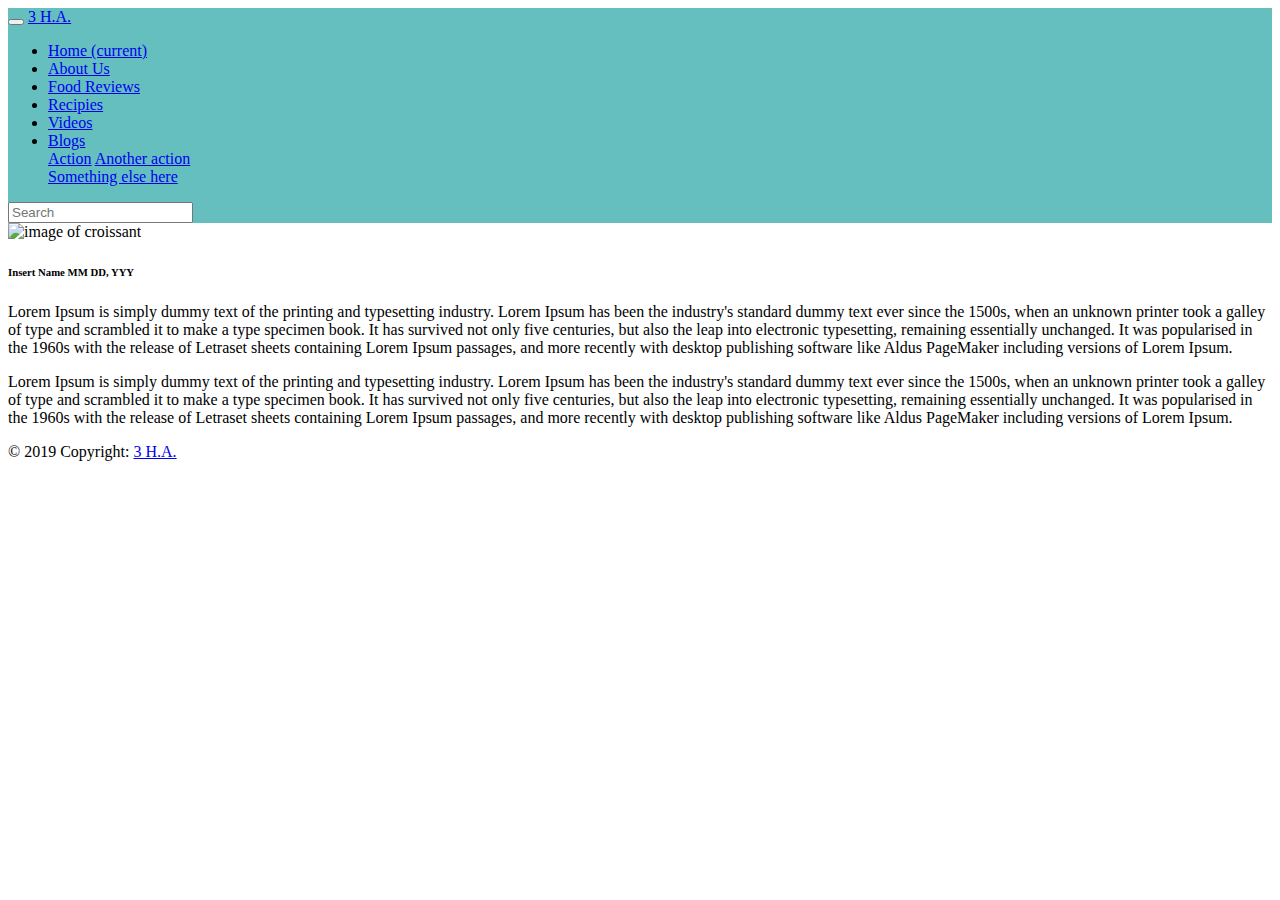
==== blogtemplate.html @ 28e7acc2 "Adding Blog Template Code to GitHub" ====
<!DOCTYPE html>
<html lang="en" dir="ltr">
<!-- Create the navigation bar based off of GitHub-->
<head>
  <meta charset="utf-8">
  <title>Blog Post Title Here</title>
  <link rel="stylesheet" href="blogtemplatestyles.css">
  <link rel="stylesheet" href="https://stackpath.bootstrapcdn.com/bootstrap/4.2.1/css/bootstrap.min.css" integrity="sha384-GJzZqFGwb1QTTN6wy59ffF1BuGJpLSa9DkKMp0DgiMDm4iYMj70gZWKYbI706tWS" crossorigin="anonymous">
   <link rel="stylesheet" href="https://use.fontawesome.com/releases/v5.6.3/css/all.css" integrity="sha384-UHRtZLI+pbxtHCWp1t77Bi1L4ZtiqrqD80Kn4Z8NTSRyMA2Fd33n5dQ8lWUE00s/" crossorigin="anonymous">
</head>
<!--Bootstrap JS -->
    <script src="https://code.jquery.com/jquery-3.3.1.slim.min.js" integrity="sha384-q8i/X+965DzO0rT7abK41JStQIAqVgRVzpbzo5smXKp4YfRvH+8abtTE1Pi6jizo" crossorigin="anonymous"></script>
    <script src="https://cdnjs.cloudflare.com/ajax/libs/popper.js/1.14.6/umd/popper.min.js" integrity="sha384-wHAiFfRlMFy6i5SRaxvfOCifBUQy1xHdJ/yoi7FRNXMRBu5WHdZYu1hA6ZOblgut" crossorigin="anonymous"></script>
    <script src="https://stackpath.bootstrapcdn.com/bootstrap/4.2.1/js/bootstrap.min.js" integrity="sha384-B0UglyR+jN6CkvvICOB2joaf5I4l3gm9GU6Hc1og6Ls7i6U/mkkaduKaBhlAXv9k" crossorigin="anonymous"></script>
    <script async src="https://static.addtoany.com/menu/page.js"></script>
<body>
  <!-- Navigation Bar-->
  <nav class="navbar navbar-expand-lg navbar-dark" style="background-color: #66bfbf">
          <button class="navbar-toggler" type="button" data-toggle="collapse" data-target="#navbarSupportedContent" aria-controls="navbarSupportedContent" aria-expanded="false" aria-label="Toggle navigation">
            <span class="navbar-toggler-icon"></span>
          </button>
        <a class="navbar-brand" href="#">3 H.A.</a>
        <div class="collapse navbar-collapse" id="navbarSupportedContent">
          <ul class="navbar-nav mr-auto">
            <li class="nav-item active">
              <a class="nav-link" href="#">Home <span class="sr-only">(current)</span></a>
            </li>
            <li class="nav-item">
              <a class="nav-link" href="#">About Us</a>
            </li>
            <li class="nav-item">
              <a class="nav-link" href="#">Food Reviews</a>
            </li>
            <li class="nav-item">
              <a class="nav-link" href="#">Recipies</a>
            </li>
            <li class="nav-item">
              <a class="nav-link" href="#">Videos</a>
            </li>
            <li class="nav-item dropdown">
              <a class="nav-link dropdown-toggle" href="#" id="navbarDropdown" role="button" data-toggle="dropdown" aria-haspopup="true" aria-expanded="false">
                Blogs
              </a>
              <div class="dropdown-menu" aria-labelledby="navbarDropdown">
                <a class="dropdown-item" href="#">Action</a>
                <a class="dropdown-item" href="#">Another action</a>
                <div class="dropdown-divider"></div>
                <a class="dropdown-item" href="#">Something else here</a>
              </div>
            </li>
          </ul>
        </div>
        <form class="form-inline my-2 my-lg-0">
          <input class="form-control mr-sm-2" type="search" placeholder="Search" aria-label="Search">
        </form>
      </nav>

<!--Blog Content-->

        <div class="content">

          <!--Image-->
          <div class="container">
           <img src="f.jpg" alt="image of croissant">
           </div>

           <!--Author and Date of Content-->
           <p class="author">
           <i class="fa fa-user fa-2x"></i> <h6>Insert Name  MM DD, YYY </h6>
           </p>

           <!--Post-->
          <p>Lorem Ipsum is simply dummy text of the printing and typesetting industry. Lorem Ipsum
            has been the industry's standard dummy text ever since the 1500s, when an unknown printer
            took a galley of type and scrambled it to make a type specimen book. It has survived not
            only five centuries, but also the leap into electronic typesetting, remaining essentially
            unchanged. It was popularised in the 1960s with the release of Letraset sheets containing
            Lorem Ipsum passages, and more recently with desktop publishing software like Aldus PageMaker
            including versions of Lorem Ipsum.
          </p>
          <p>
            Lorem Ipsum is simply dummy text of the printing and typesetting industry. Lorem Ipsum
            has been the industry's standard dummy text ever since the 1500s, when an unknown printer
            took a galley of type and scrambled it to make a type specimen book. It has survived not
            only five centuries, but also the leap into electronic typesetting, remaining essentially
            unchanged. It was popularised in the 1960s with the release of Letraset sheets containing
            Lorem Ipsum passages, and more recently with desktop publishing software like Aldus PageMaker
            including versions of Lorem Ipsum.
          </p>

          <!--Social Media Buttons-->
          <div class="social">
            <div class="a2a_kit a2a_kit_size_32 a2a_default_style">
            <a class="a2a_dd" href="https://www.addtoany.com/share"></a>
            <a class="a2a_button_facebook"></a>
            <a class="a2a_button_sms"></a>
            <a class="a2a_button_email"></a>
          </div>
          </div>

          </div>


<!--Footer-->
    <footer class="page-footer font-small blue text-center">
      <!-- Footer Elements -->
    <div class="footer-container">

      <!-- Grid row-->
      <div class="row">

        <!-- Grid column -->
        <div class="col-md-12 py-5">
          <div class="mb-5 flex-center">

            <!-- Facebook -->
            <a class="fb-ic">
              <i class="fab fa-facebook-f fa-lg white-text mr-md-5 mr-3 fa-2x"> </i>
            </a>
            <!--Instagram-->
            <a class="ins-ic">
              <i class="fab fa-instagram fa-lg white-text mr-md-5 mr-3 fa-2x"> </i>
            </a>
            <!--Youtube-->
            <a class="you-ic">
              <i class="fab fa-youtube fa-lg white-text fa-2x"> </i>
            </a>
          </div>
        </div>
        <!-- Grid column -->

      </div>
      <!-- Grid row-->

    </div>
    <!-- Footer Elements -->

      <!-- Copyright -->
      <div class="footer-copyright py-3">© 2019 Copyright:
        <a href="#"> 3 H.A.</a>
      </div>
      <!-- Copyright -->

  </footer>
<!-- Footer -->


</body>

</html>
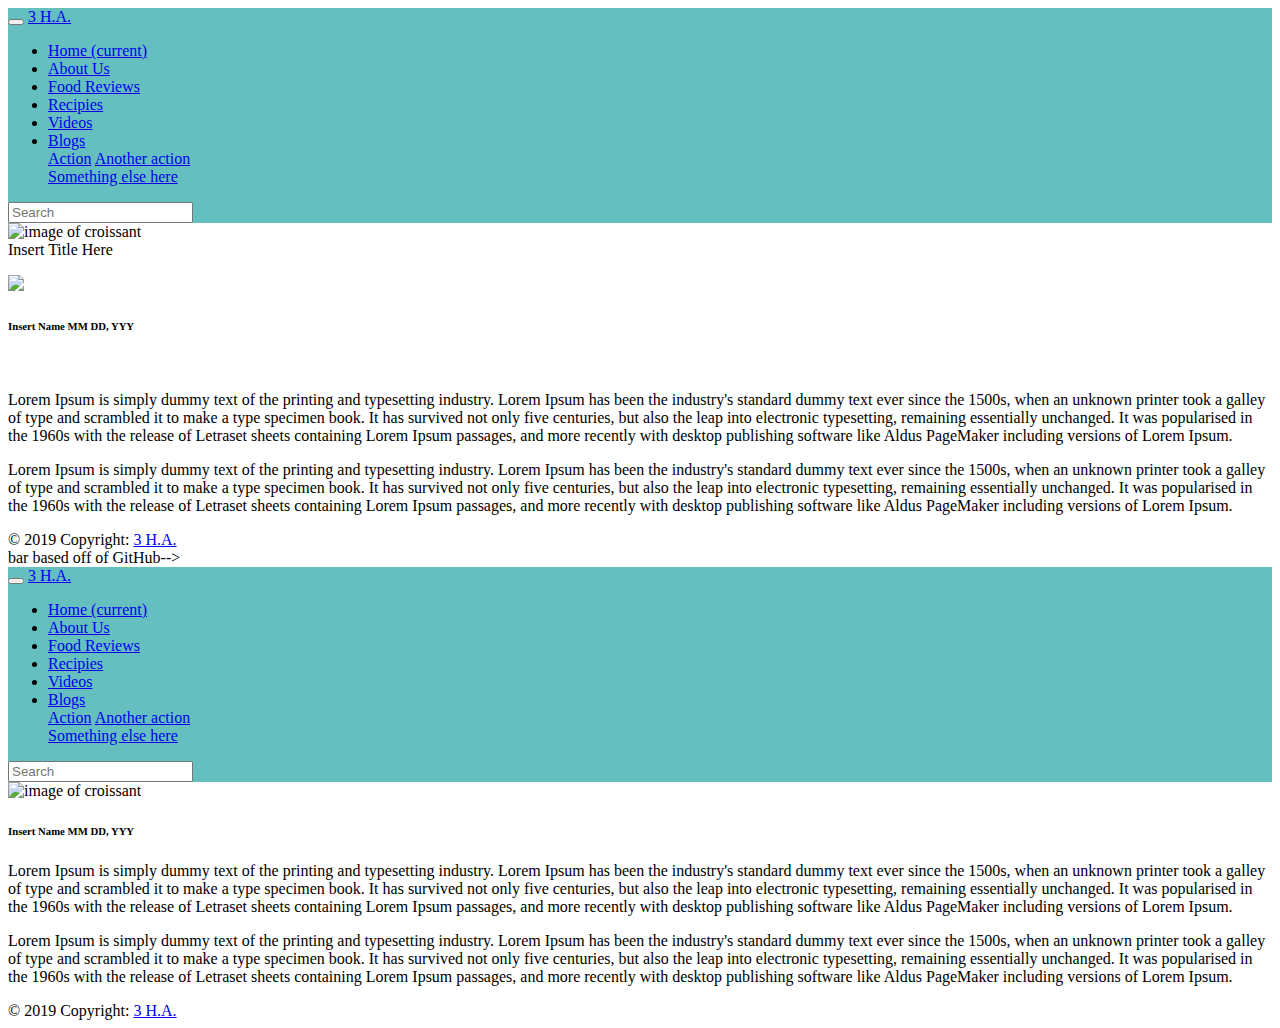
==== commit b3eb81c0: "Update to include Title and Icon" ====
--- a/blogtemplate.html
+++ b/blogtemplate.html
@@ -1,6 +1,160 @@
 <!DOCTYPE html>
 <html lang="en" dir="ltr">
+<!-- Create the <!DOCTYPE html>
+<html lang="en" dir="ltr">
 <!-- Create the navigation bar based off of GitHub-->
+
+<head>
+  <meta charset="utf-8">
+  <title>Blog Post Title Here</title>
+  <link rel="stylesheet" href="blogtemplatestyles.css">
+  <link rel="stylesheet" href="https://stackpath.bootstrapcdn.com/bootstrap/4.2.1/css/bootstrap.min.css" integrity="sha384-GJzZqFGwb1QTTN6wy59ffF1BuGJpLSa9DkKMp0DgiMDm4iYMj70gZWKYbI706tWS" crossorigin="anonymous">
+  <link rel="stylesheet" href="https://use.fontawesome.com/releases/v5.6.3/css/all.css" integrity="sha384-UHRtZLI+pbxtHCWp1t77Bi1L4ZtiqrqD80Kn4Z8NTSRyMA2Fd33n5dQ8lWUE00s/" crossorigin="anonymous">
+</head>
+<!--Bootstrap JS -->
+<script src="https://code.jquery.com/jquery-3.3.1.slim.min.js" integrity="sha384-q8i/X+965DzO0rT7abK41JStQIAqVgRVzpbzo5smXKp4YfRvH+8abtTE1Pi6jizo" crossorigin="anonymous"></script>
+<script src="https://cdnjs.cloudflare.com/ajax/libs/popper.js/1.14.6/umd/popper.min.js" integrity="sha384-wHAiFfRlMFy6i5SRaxvfOCifBUQy1xHdJ/yoi7FRNXMRBu5WHdZYu1hA6ZOblgut" crossorigin="anonymous"></script>
+<script src="https://stackpath.bootstrapcdn.com/bootstrap/4.2.1/js/bootstrap.min.js" integrity="sha384-B0UglyR+jN6CkvvICOB2joaf5I4l3gm9GU6Hc1og6Ls7i6U/mkkaduKaBhlAXv9k" crossorigin="anonymous"></script>
+<script async src="https://static.addtoany.com/menu/page.js"></script>
+
+<body>
+  <!-- Navigation Bar-->
+  <nav class="navbar navbar-expand-lg navbar-dark" style="background-color: #66bfbf">
+    <button class="navbar-toggler" type="button" data-toggle="collapse" data-target="#navbarSupportedContent" aria-controls="navbarSupportedContent" aria-expanded="false" aria-label="Toggle navigation">
+      <span class="navbar-toggler-icon"></span>
+    </button>
+    <a class="navbar-brand" href="#">3 H.A.</a>
+    <div class="collapse navbar-collapse" id="navbarSupportedContent">
+      <ul class="navbar-nav mr-auto">
+        <li class="nav-item active">
+          <a class="nav-link" href="#">Home <span class="sr-only">(current)</span></a>
+        </li>
+        <li class="nav-item">
+          <a class="nav-link" href="#">About Us</a>
+        </li>
+        <li class="nav-item">
+          <a class="nav-link" href="#">Food Reviews</a>
+        </li>
+        <li class="nav-item">
+          <a class="nav-link" href="#">Recipies</a>
+        </li>
+        <li class="nav-item">
+          <a class="nav-link" href="#">Videos</a>
+        </li>
+        <li class="nav-item dropdown">
+          <a class="nav-link dropdown-toggle" href="#" id="navbarDropdown" role="button" data-toggle="dropdown" aria-haspopup="true" aria-expanded="false">
+            Blogs
+          </a>
+          <div class="dropdown-menu" aria-labelledby="navbarDropdown">
+            <a class="dropdown-item" href="#">Action</a>
+            <a class="dropdown-item" href="#">Another action</a>
+            <div class="dropdown-divider"></div>
+            <a class="dropdown-item" href="#">Something else here</a>
+          </div>
+        </li>
+      </ul>
+    </div>
+    <form class="form-inline my-2 my-lg-0">
+      <input class="form-control mr-sm-2" type="search" placeholder="Search" aria-label="Search">
+    </form>
+  </nav>
+
+  <!--Blog Content-->
+
+  <div class="content">
+
+    <!--Image-->
+    <div class="header">
+      <img src="f.jpg" alt="image of croissant">
+      <div class="title"> Insert Title Here</div>
+    </div>
+
+    <!--Author and Date of Content-->
+    <p class="author">
+      <img src="sess.png" class="icon">
+      <h6>Insert Name MM DD, YYY </h6>
+    </p><br>
+
+    <!--Post-->
+    <p>Lorem Ipsum is simply dummy text of the printing and typesetting industry. Lorem Ipsum
+      has been the industry's standard dummy text ever since the 1500s, when an unknown printer
+      took a galley of type and scrambled it to make a type specimen book. It has survived not
+      only five centuries, but also the leap into electronic typesetting, remaining essentially
+      unchanged. It was popularised in the 1960s with the release of Letraset sheets containing
+      Lorem Ipsum passages, and more recently with desktop publishing software like Aldus PageMaker
+      including versions of Lorem Ipsum.
+    </p>
+    <p>
+      Lorem Ipsum is simply dummy text of the printing and typesetting industry. Lorem Ipsum
+      has been the industry's standard dummy text ever since the 1500s, when an unknown printer
+      took a galley of type and scrambled it to make a type specimen book. It has survived not
+      only five centuries, but also the leap into electronic typesetting, remaining essentially
+      unchanged. It was popularised in the 1960s with the release of Letraset sheets containing
+      Lorem Ipsum passages, and more recently with desktop publishing software like Aldus PageMaker
+      including versions of Lorem Ipsum.
+    </p>
+
+    <!--Social Media Buttons-->
+    <div class="social">
+      <div class="a2a_kit a2a_kit_size_32 a2a_default_style">
+        <a class="a2a_dd" href="https://www.addtoany.com/share"></a>
+        <a class="a2a_button_facebook"></a>
+        <a class="a2a_button_sms"></a>
+        <a class="a2a_button_email"></a>
+      </div>
+    </div>
+
+  </div>
+
+
+  <!--Footer-->
+  <footer class="page-footer font-small blue text-center">
+    <!-- Footer Elements -->
+    <div class="footer-container">
+
+      <!-- Grid row-->
+      <div class="row">
+
+        <!-- Grid column -->
+        <div class="col-md-12 py-5">
+          <div class="mb-5 flex-center">
+
+            <!-- Facebook -->
+            <a class="fb-ic">
+              <i class="fab fa-facebook-f fa-lg white-text mr-md-5 mr-3 fa-2x"> </i>
+            </a>
+            <!--Instagram-->
+            <a class="ins-ic">
+              <i class="fab fa-instagram fa-lg white-text mr-md-5 mr-3 fa-2x"> </i>
+            </a>
+            <!--Youtube-->
+            <a class="you-ic">
+              <i class="fab fa-youtube fa-lg white-text fa-2x"> </i>
+            </a>
+          </div>
+        </div>
+        <!-- Grid column -->
+
+      </div>
+      <!-- Grid row-->
+
+    </div>
+    <!-- Footer Elements -->
+
+    <!-- Copyright -->
+    <div class="footer-copyright py-3">© 2019 Copyright:
+      <a href="#"> 3 H.A.</a>
+    </div>
+    <!-- Copyright -->
+
+  </footer>
+  <!-- Footer -->
+
+
+</body>
+
+</html>
+ bar based off of GitHub-->
 <head>
   <meta charset="utf-8">
   <title>Blog Post Title Here</title>
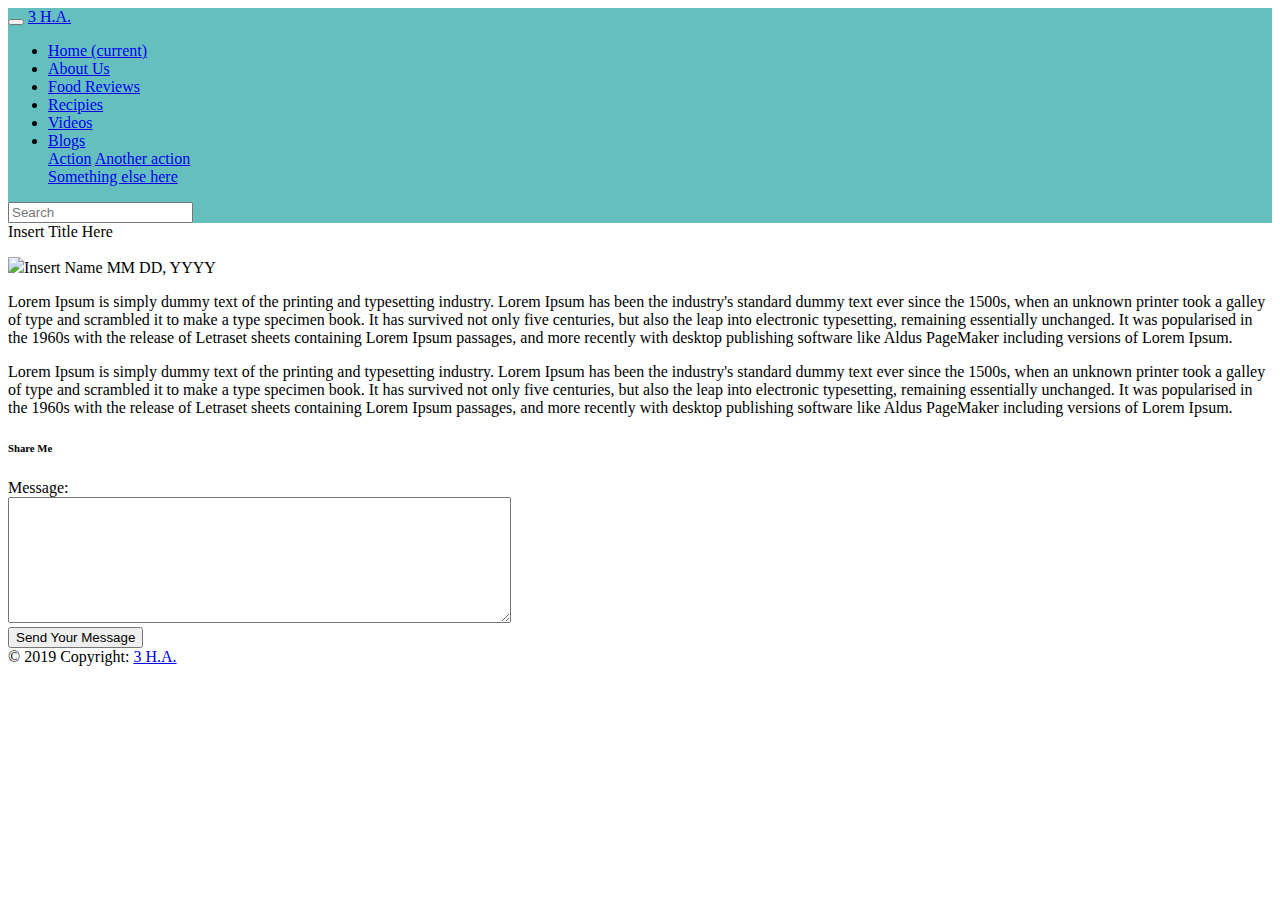
==== commit 1a263577: "Update blogtemplate.html" ====
--- a/blogtemplate.html
+++ b/blogtemplate.html
@@ -1,6 +1,4 @@
 <!DOCTYPE html>
-<html lang="en" dir="ltr">
-<!-- Create the <!DOCTYPE html>
 <html lang="en" dir="ltr">
 <!-- Create the navigation bar based off of GitHub-->
 
@@ -60,22 +58,15 @@
   </nav>
 
   <!--Blog Content-->
-
-  <div class="content">
-
-    <!--Image-->
-    <div class="header">
-      <img src="f.jpg" alt="image of croissant">
-      <div class="title"> Insert Title Here</div>
+  <div class="overlay">
+    <div class="header"></div> 
+    <div class="title"> Insert Title Here</div>
     </div>
-
-    <!--Author and Date of Content-->
-    <p class="author">
-      <img src="sess.png" class="icon">
-      <h6>Insert Name MM DD, YYY </h6>
-    </p><br>
-
+    <div class="author">
+    <p><img src="sess.png" class="icon">Insert Name MM DD, YYYY</p>
+  </div>
     <!--Post-->
+    <div class="content">
     <p>Lorem Ipsum is simply dummy text of the printing and typesetting industry. Lorem Ipsum
       has been the industry's standard dummy text ever since the 1500s, when an unknown printer
       took a galley of type and scrambled it to make a type specimen book. It has survived not
@@ -95,17 +86,30 @@
     </p>
 
     <!--Social Media Buttons-->
-    <div class="social">
-      <div class="a2a_kit a2a_kit_size_32 a2a_default_style">
-        <a class="a2a_dd" href="https://www.addtoany.com/share"></a>
-        <a class="a2a_button_facebook"></a>
-        <a class="a2a_button_sms"></a>
-        <a class="a2a_button_email"></a>
-      </div>
+    <p>
+<div class="social">
+    <h6><strong>Share Me</strong></h6>
+<div class="a2a_kit a2a_kit_size_32 a2a_default_style" data-a2a-url="www.3sanha.com" data-a2a-title="San Ha">
+<a class="a2a_dd" href="https://www.addtoany.com/share"></a>
+<a class="a2a_button_facebook"></a>
+<a class="a2a_button_twitter"></a>
+<a class="a2a_button_google_plus"></a>
+</div>
+<script async src="https://static.addtoany.com/menu/page.js"></script>
+    </p>
     </div>
-
+    <!--Feedback with Submission-->
+<form class="" action="mailto:3hangaryasians@gmail.com" method="post">
+  <div class="social">
+    <label for="msg">Message:</label><br>
+    <textarea name="user_message" rows="8" cols="60"></textarea>
+  <br>
+  <div class="button">
+  <button type="submit">Send Your Message</button>
   </div>
-
+</form>
+  </div>
+</div>
 
   <!--Footer-->
   <footer class="page-footer font-small blue text-center">
@@ -154,151 +158,3 @@
 </body>
 
 </html>
- bar based off of GitHub-->
-<head>
-  <meta charset="utf-8">
-  <title>Blog Post Title Here</title>
-  <link rel="stylesheet" href="blogtemplatestyles.css">
-  <link rel="stylesheet" href="https://stackpath.bootstrapcdn.com/bootstrap/4.2.1/css/bootstrap.min.css" integrity="sha384-GJzZqFGwb1QTTN6wy59ffF1BuGJpLSa9DkKMp0DgiMDm4iYMj70gZWKYbI706tWS" crossorigin="anonymous">
-   <link rel="stylesheet" href="https://use.fontawesome.com/releases/v5.6.3/css/all.css" integrity="sha384-UHRtZLI+pbxtHCWp1t77Bi1L4ZtiqrqD80Kn4Z8NTSRyMA2Fd33n5dQ8lWUE00s/" crossorigin="anonymous">
-</head>
-<!--Bootstrap JS -->
-    <script src="https://code.jquery.com/jquery-3.3.1.slim.min.js" integrity="sha384-q8i/X+965DzO0rT7abK41JStQIAqVgRVzpbzo5smXKp4YfRvH+8abtTE1Pi6jizo" crossorigin="anonymous"></script>
-    <script src="https://cdnjs.cloudflare.com/ajax/libs/popper.js/1.14.6/umd/popper.min.js" integrity="sha384-wHAiFfRlMFy6i5SRaxvfOCifBUQy1xHdJ/yoi7FRNXMRBu5WHdZYu1hA6ZOblgut" crossorigin="anonymous"></script>
-    <script src="https://stackpath.bootstrapcdn.com/bootstrap/4.2.1/js/bootstrap.min.js" integrity="sha384-B0UglyR+jN6CkvvICOB2joaf5I4l3gm9GU6Hc1og6Ls7i6U/mkkaduKaBhlAXv9k" crossorigin="anonymous"></script>
-    <script async src="https://static.addtoany.com/menu/page.js"></script>
-<body>
-  <!-- Navigation Bar-->
-  <nav class="navbar navbar-expand-lg navbar-dark" style="background-color: #66bfbf">
-          <button class="navbar-toggler" type="button" data-toggle="collapse" data-target="#navbarSupportedContent" aria-controls="navbarSupportedContent" aria-expanded="false" aria-label="Toggle navigation">
-            <span class="navbar-toggler-icon"></span>
-          </button>
-        <a class="navbar-brand" href="#">3 H.A.</a>
-        <div class="collapse navbar-collapse" id="navbarSupportedContent">
-          <ul class="navbar-nav mr-auto">
-            <li class="nav-item active">
-              <a class="nav-link" href="#">Home <span class="sr-only">(current)</span></a>
-            </li>
-            <li class="nav-item">
-              <a class="nav-link" href="#">About Us</a>
-            </li>
-            <li class="nav-item">
-              <a class="nav-link" href="#">Food Reviews</a>
-            </li>
-            <li class="nav-item">
-              <a class="nav-link" href="#">Recipies</a>
-            </li>
-            <li class="nav-item">
-              <a class="nav-link" href="#">Videos</a>
-            </li>
-            <li class="nav-item dropdown">
-              <a class="nav-link dropdown-toggle" href="#" id="navbarDropdown" role="button" data-toggle="dropdown" aria-haspopup="true" aria-expanded="false">
-                Blogs
-              </a>
-              <div class="dropdown-menu" aria-labelledby="navbarDropdown">
-                <a class="dropdown-item" href="#">Action</a>
-                <a class="dropdown-item" href="#">Another action</a>
-                <div class="dropdown-divider"></div>
-                <a class="dropdown-item" href="#">Something else here</a>
-              </div>
-            </li>
-          </ul>
-        </div>
-        <form class="form-inline my-2 my-lg-0">
-          <input class="form-control mr-sm-2" type="search" placeholder="Search" aria-label="Search">
-        </form>
-      </nav>
-
-<!--Blog Content-->
-
-        <div class="content">
-
-          <!--Image-->
-          <div class="container">
-           <img src="f.jpg" alt="image of croissant">
-           </div>
-
-           <!--Author and Date of Content-->
-           <p class="author">
-           <i class="fa fa-user fa-2x"></i> <h6>Insert Name  MM DD, YYY </h6>
-           </p>
-
-           <!--Post-->
-          <p>Lorem Ipsum is simply dummy text of the printing and typesetting industry. Lorem Ipsum
-            has been the industry's standard dummy text ever since the 1500s, when an unknown printer
-            took a galley of type and scrambled it to make a type specimen book. It has survived not
-            only five centuries, but also the leap into electronic typesetting, remaining essentially
-            unchanged. It was popularised in the 1960s with the release of Letraset sheets containing
-            Lorem Ipsum passages, and more recently with desktop publishing software like Aldus PageMaker
-            including versions of Lorem Ipsum.
-          </p>
-          <p>
-            Lorem Ipsum is simply dummy text of the printing and typesetting industry. Lorem Ipsum
-            has been the industry's standard dummy text ever since the 1500s, when an unknown printer
-            took a galley of type and scrambled it to make a type specimen book. It has survived not
-            only five centuries, but also the leap into electronic typesetting, remaining essentially
-            unchanged. It was popularised in the 1960s with the release of Letraset sheets containing
-            Lorem Ipsum passages, and more recently with desktop publishing software like Aldus PageMaker
-            including versions of Lorem Ipsum.
-          </p>
-
-          <!--Social Media Buttons-->
-          <div class="social">
-            <div class="a2a_kit a2a_kit_size_32 a2a_default_style">
-            <a class="a2a_dd" href="https://www.addtoany.com/share"></a>
-            <a class="a2a_button_facebook"></a>
-            <a class="a2a_button_sms"></a>
-            <a class="a2a_button_email"></a>
-          </div>
-          </div>
-
-          </div>
-
-
-<!--Footer-->
-    <footer class="page-footer font-small blue text-center">
-      <!-- Footer Elements -->
-    <div class="footer-container">
-
-      <!-- Grid row-->
-      <div class="row">
-
-        <!-- Grid column -->
-        <div class="col-md-12 py-5">
-          <div class="mb-5 flex-center">
-
-            <!-- Facebook -->
-            <a class="fb-ic">
-              <i class="fab fa-facebook-f fa-lg white-text mr-md-5 mr-3 fa-2x"> </i>
-            </a>
-            <!--Instagram-->
-            <a class="ins-ic">
-              <i class="fab fa-instagram fa-lg white-text mr-md-5 mr-3 fa-2x"> </i>
-            </a>
-            <!--Youtube-->
-            <a class="you-ic">
-              <i class="fab fa-youtube fa-lg white-text fa-2x"> </i>
-            </a>
-          </div>
-        </div>
-        <!-- Grid column -->
-
-      </div>
-      <!-- Grid row-->
-
-    </div>
-    <!-- Footer Elements -->
-
-      <!-- Copyright -->
-      <div class="footer-copyright py-3">© 2019 Copyright:
-        <a href="#"> 3 H.A.</a>
-      </div>
-      <!-- Copyright -->
-
-  </footer>
-<!-- Footer -->
-
-
-</body>
-
-</html>
